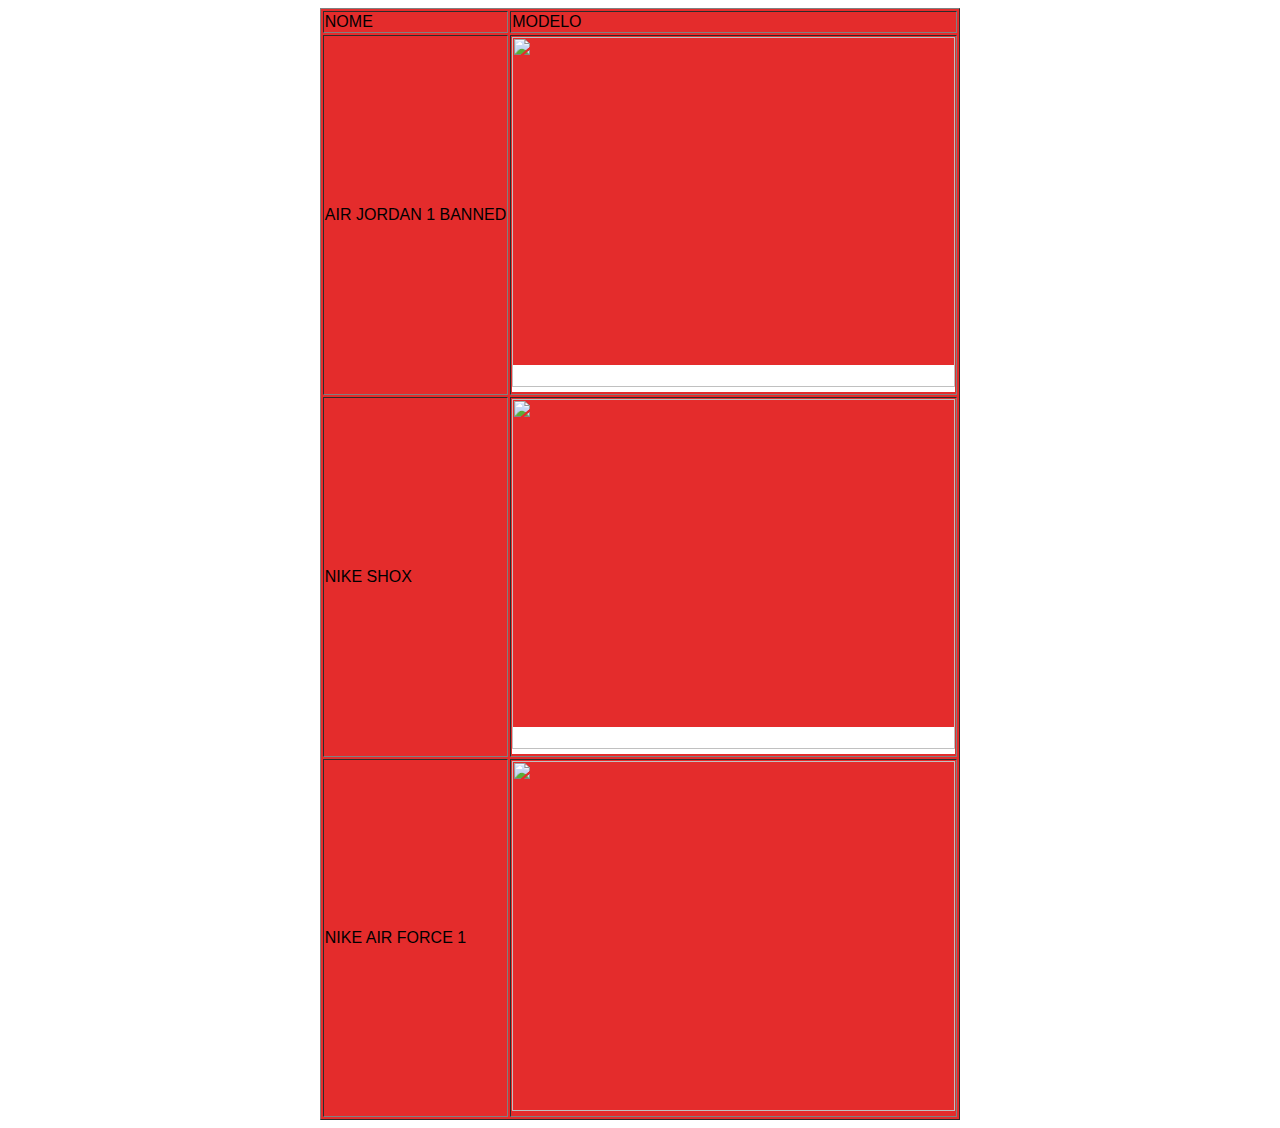
==== index.html @ 2b734134 "first" ====
<!DOCTYPE html>
<html lang="pt-br">
<head>
    <meta charset="UTF-8">
    <meta http-equiv="X-UA-Compatible" content="IE=edge">
    <meta name="viewport" content="width=device-width, initial-scale=1.0">
    <link rel="stylesheet" href="style.css">
    <title>NIKE SITE</title>
<!-- Meta Pixel Code -->
<script>
    !function(f,b,e,v,n,t,s)
    {if(f.fbq)return;n=f.fbq=function(){n.callMethod?
    n.callMethod.apply(n,arguments):n.queue.push(arguments)};
    if(!f._fbq)f._fbq=n;n.push=n;n.loaded=!0;n.version='2.0';
    n.queue=[];t=b.createElement(e);t.async=!0;
    t.src=v;s=b.getElementsByTagName(e)[0];
    s.parentNode.insertBefore(t,s)}(window, document,'script',
    'https://connect.facebook.net/en_US/fbevents.js');
    fbq('init', '937268357840652');
    fbq('track', 'PageView');
    </script>
    <noscript><img height="1" width="1" style="display:none"
    src="https://www.facebook.com/tr?id=937268357840652&ev=PageView&noscript=1"
    /></noscript>
    <!-- End Meta Pixel Code -->
</head>
<body>
    
     
<table border="1" >


<tr>
<td>NOME</td>
<td>MODELO</td>
</tr>

<tr>
 <td>AIR JORDAN 1 BANNED </td> 
 
 <td> <a class="itemMenu" href="https://www.urbansuitshop.com.br/1ebf1d/air-jord
    an-1-retro-high-bred-banned-2016" >

<img src="https://static.cloud-boxloja.com/lojas/ym522/produtos/7dc5a3e3-362b-47f6-85de-cbf9172c
2c7c.jpeg" alt="" width="443px" height="350px">
</a> 
</td>  

</tr>





<tr>
<td>NIKE SHOX</td>
<td> <a href="https://www.sporttive.com.br/produtos/tenis-nike-shox-tlx-12-molas-branco-masculino/" class="itemMenu"> 

    <img src="http://d3ugyf2ht6aenh.cloudfront.net/stores/536/783/products/tenisnikeshox12molas-comprarnik
e12molas-nikeshox12molasoriginal-comprarnikeshox12molasbarato-branco-011-c9b94a2d0095376f9e16049333241317-640-01-6779
876e4fc088779816083023755471-640-0.jpg" alt="" width="443px" height="350px">
</a> 
</td>

</tr>

<tr>
    <td>NIKE AIR FORCE 1</td>
    <td> <a href="https://www.artwalk.com.br/tenis-nike-air-force-1-mid--07-lv8-masculino-80460-9-403/p"> 
        <img src="https://artwalk.vteximg.com.br/arquivos/ids/208577-1000-1000/Tenis-Nike-Air-Force-1-MID-07-
        LV8-Masculino-Azul.jpg?v=636796070236500000" alt="" width="443px" height="350px"></a>  </td>
</tr>



</table>
 
    
    
   
</body>
</html>
---- style.css ----
table{
background-color:rgb(228, 44, 44);
justify-content: center;
margin: auto;


}

body {
background-image: url(https://i.pinimg.com/474x/8c/b3/88/8cb3888bfacc5c4a9c83892bea57d3f1.jpg);

font-family: Impact, Haettenschweiler, 'Arial Narrow Bold', sans-serif;
}

.itemMenu {

    background-color: white;
    font-size: 24px;
    color: green;
    border: 5px;
}

#espam {
    background-color: black;
    color: red;
}
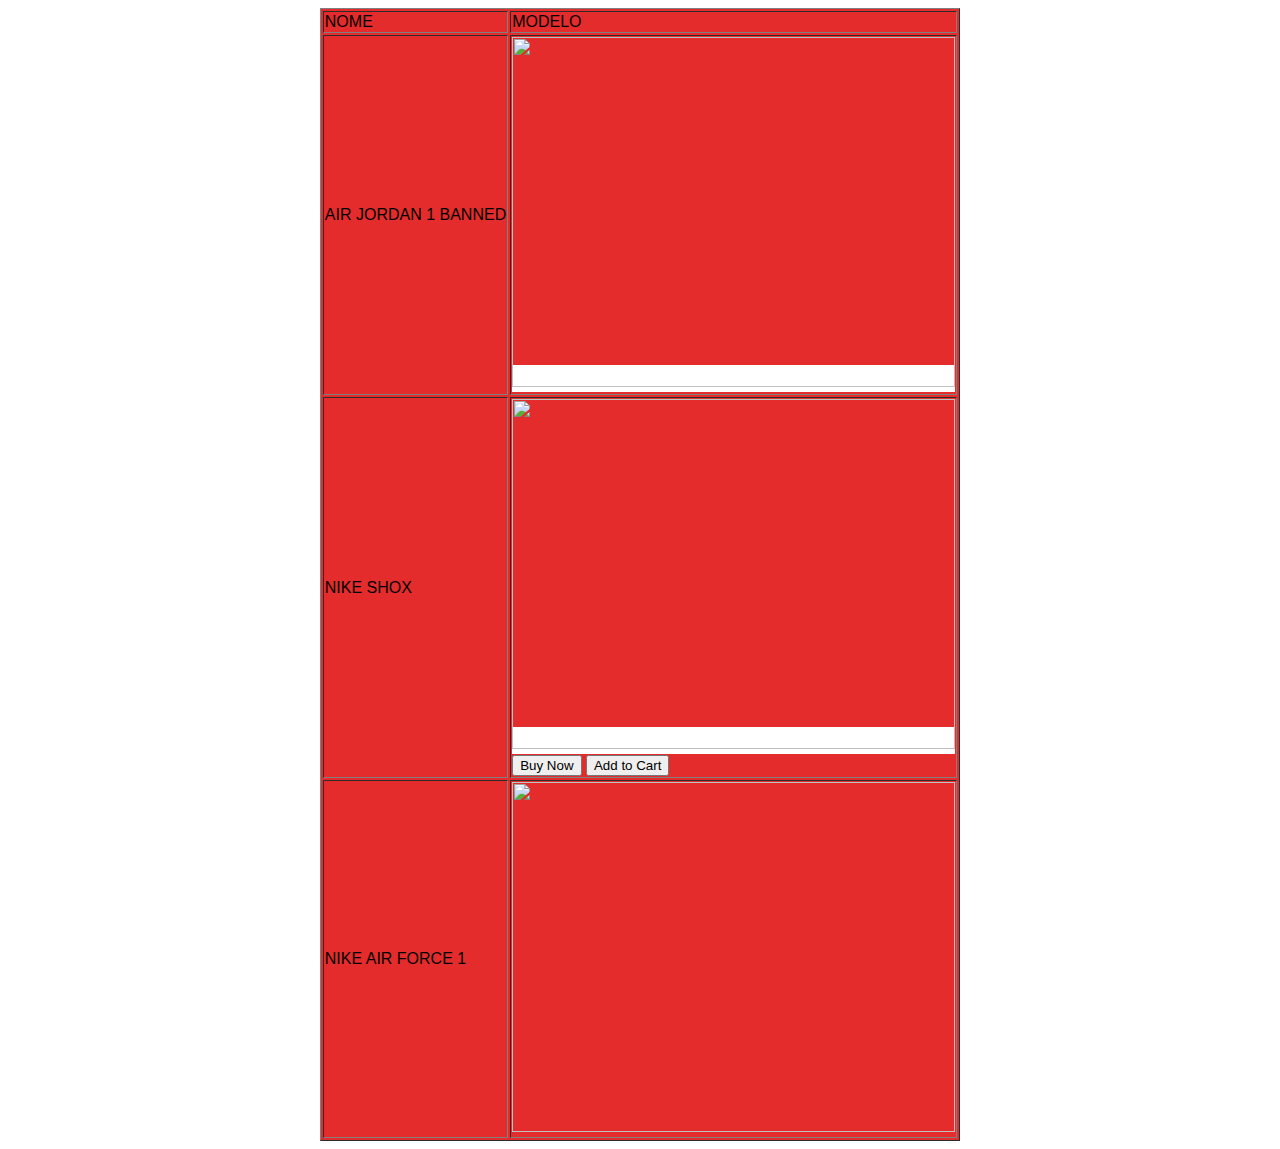
==== commit dbfe1564: "second" ====
--- a/index.html
+++ b/index.html
@@ -6,18 +6,18 @@
     <meta name="viewport" content="width=device-width, initial-scale=1.0">
     <link rel="stylesheet" href="style.css">
     <title>NIKE SITE</title>
-<!-- Meta Pixel Code -->
-<script>
-    !function(f,b,e,v,n,t,s)
-    {if(f.fbq)return;n=f.fbq=function(){n.callMethod?
-    n.callMethod.apply(n,arguments):n.queue.push(arguments)};
-    if(!f._fbq)f._fbq=n;n.push=n;n.loaded=!0;n.version='2.0';
-    n.queue=[];t=b.createElement(e);t.async=!0;
-    t.src=v;s=b.getElementsByTagName(e)[0];
-    s.parentNode.insertBefore(t,s)}(window, document,'script',
-    'https://connect.facebook.net/en_US/fbevents.js');
-    fbq('init', '937268357840652');
-    fbq('track', 'PageView');
+    <!-- Meta Pixel Code -->
+    <script>
+        !function(f,b,e,v,n,t,s)
+        {if(f.fbq)return;n=f.fbq=function(){n.callMethod?
+        n.callMethod.apply(n,arguments):n.queue.push(arguments)};
+        if(!f._fbq)f._fbq=n;n.push=n;n.loaded=!0;n.version='2.0';
+        n.queue=[];t=b.createElement(e);t.async=!0;
+        t.src=v;s=b.getElementsByTagName(e)[0];
+        s.parentNode.insertBefore(t,s)}(window, document,'script',
+        'https://connect.facebook.net/en_US/fbevents.js');
+        fbq('init', '937268357840652');
+        fbq('track', 'PageView');
     </script>
     <noscript><img height="1" width="1" style="display:none"
     src="https://www.facebook.com/tr?id=937268357840652&ev=PageView&noscript=1"
@@ -25,58 +25,51 @@
     <!-- End Meta Pixel Code -->
 </head>
 <body>
-    
-     
-<table border="1" >
+    <table border="1">
+        <tr>
+            <td>NOME</td>
+            <td>MODELO</td>
+        </tr>
+        <tr>
+            <td>AIR JORDAN 1 BANNED</td>
+            <td>
+                <a class="itemMenu" href="https://www.urbansuitshop.com.br/1ebf1d/air-jordan-1-retro-high-bred-banned-2016">
+                    <img src="https://static.cloud-boxloja.com/lojas/ym522/produtos/7dc5a3e3-362b-47f6-85de-cbf9172c2c7c.jpeg" alt="" width="443px" height="350px">
+                </a>
+            </td>
+        </tr>
+        <tr>
+            <td>NIKE SHOX</td>
+            <td>
+                <a href="https://www.sporttive.com.br/produtos/tenis-nike-shox-tlx-12-molas-branco-masculino/" class="itemMenu">
+                    <img src="http://d3ugyf2ht6aenh.cloudfront.net/stores/536/783/products/tenisnikeshox12molas-comprarnike12molas-nikeshox12molasoriginal-comprarnikeshox12molasbarato-branco-011-c9b94a2d0095376f9e16049333241317-640-01-6779876e4fc088779816083023755471-640-0.jpg" alt="" width="443px" height="350px">
+                </a>
+                <div>
+                    <button onclick="buyNow()">Buy Now</button>
+                    <button onclick="addToCart()">Add to Cart</button>
+                </div>
+            </td>
+        </tr>
+        <tr>
+            <td>NIKE AIR FORCE 1</td>
+            <td>
+                <a href="https://www.artwalk.com.br/tenis-nike-air-force-1-mid--07-lv8-masculino-80460-9-403/p">
+                    <img src="https://artwalk.vteximg.com.br/arquivos/ids/208577-1000-1000/Tenis-Nike-Air-Force-1-MID-07-LV8-Masculino-Azul.jpg?v=636796070236500000" alt="" width="443px" height="350px">
+                </a>
+            </td>
+        </tr>
+    </table>
 
+    <script>
+        function buyNow() {
+            // Add your buy now functionality here
+            console.log('Buy Now button clicked');
+        }
 
-<tr>
-<td>NOME</td>
-<td>MODELO</td>
-</tr>
-
-<tr>
- <td>AIR JORDAN 1 BANNED </td> 
- 
- <td> <a class="itemMenu" href="https://www.urbansuitshop.com.br/1ebf1d/air-jord
-    an-1-retro-high-bred-banned-2016" >
-
-<img src="https://static.cloud-boxloja.com/lojas/ym522/produtos/7dc5a3e3-362b-47f6-85de-cbf9172c
-2c7c.jpeg" alt="" width="443px" height="350px">
-</a> 
-</td>  
-
-</tr>
-
-
-
-
-
-<tr>
-<td>NIKE SHOX</td>
-<td> <a href="https://www.sporttive.com.br/produtos/tenis-nike-shox-tlx-12-molas-branco-masculino/" class="itemMenu"> 
-
-    <img src="http://d3ugyf2ht6aenh.cloudfront.net/stores/536/783/products/tenisnikeshox12molas-comprarnik
-e12molas-nikeshox12molasoriginal-comprarnikeshox12molasbarato-branco-011-c9b94a2d0095376f9e16049333241317-640-01-6779
-876e4fc088779816083023755471-640-0.jpg" alt="" width="443px" height="350px">
-</a> 
-</td>
-
-</tr>
-
-<tr>
-    <td>NIKE AIR FORCE 1</td>
-    <td> <a href="https://www.artwalk.com.br/tenis-nike-air-force-1-mid--07-lv8-masculino-80460-9-403/p"> 
-        <img src="https://artwalk.vteximg.com.br/arquivos/ids/208577-1000-1000/Tenis-Nike-Air-Force-1-MID-07-
-        LV8-Masculino-Azul.jpg?v=636796070236500000" alt="" width="443px" height="350px"></a>  </td>
-</tr>
-
-
-
-</table>
- 
-    
-    
-   
+        function addToCart() {
+            // Add your add to cart functionality here
+            console.log('Add to Cart button clicked');
+        }
+    </script>
 </body>
-</html>+</html>
